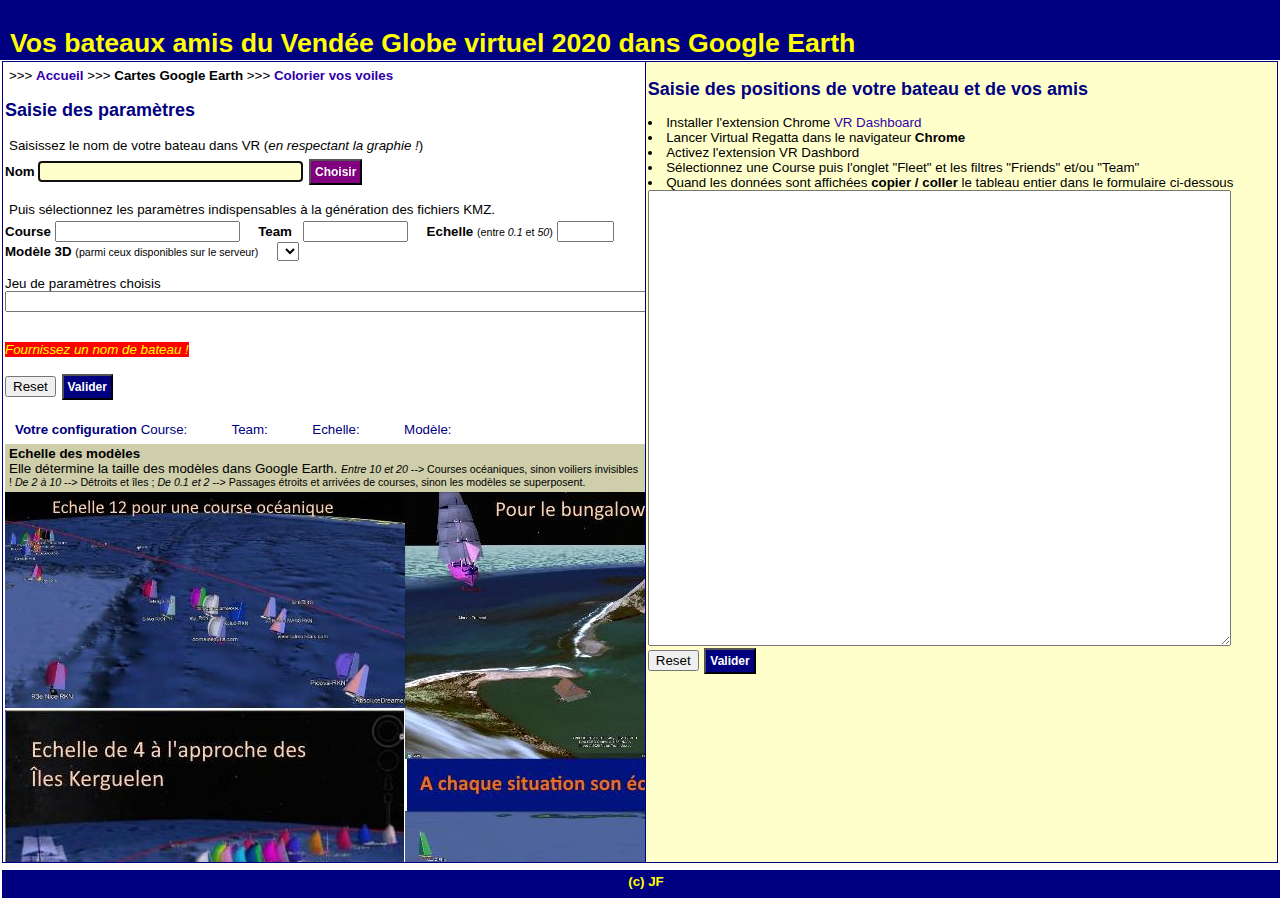
==== cartes_rkn.html @ 95f31a6c "Bug correction" ====
<!DOCTYPE HTML PUBLIC "-//W3C//DTD HTML 4.01 Transitional//EN">
<html>
<head>
<meta http-equiv="content-type" content="text/html; charset=utf-8">
<meta name="Author" content="JF">
<meta name="description" content="Cartes GoogleEarth.">
<meta name="viewport" content="width=device-width, initial-scale=1.0">
<link rel="author" title="Auteur" href="mailto:jean.fruitet@free.fr">
<title>Vos bateaux dans Google Earth</title>
<meta name="ROBOTS" content="none,noarchive">
<link href="select_param.css" rel="stylesheet" type="text/css">
<script src="js/cookies.js"></script>
<script src="js/ajax_loader.js"></script>
<script src="js/cartes_ge.js"></script>
<script src="js/set_params.js"></script>
<script src="js/set_positions.js"></script>
<script src="js/config_server.js"></script> <!-- server configuration :: need to be adapted to the server position (local or remote) -->
</head>
<body onload="get_models3D();">
<div id="bandeauDiv"><h1 class="bandeau">Vos bateaux amis du Vendée Globe virtuel 2020 dans Google Earth</h1></div>
<div id="leftDiv">
<p> &gt;&gt;&gt; <a href="index.html"><b>Accueil</b></a> &gt;&gt;&gt; <b>Cartes Google Earth</b> &gt;&gt;&gt; <a href="color_picker.html"><b>Colorier vos voiles</b></a></p>
<h2>Saisie des paramètres</h2>
<p>Saisissez le nom de votre bateau dans VR (<i>en respectant la graphie !</i>)</p>
<form action="" name="naming" id="naming"  method="post" onsubmit="return get_params();">
<b><label for="nomboat">Nom</label></b>
<input type="text" class="textInput" name="nomboat" id="nomboat" size="30" value=""/>
<input id="submitBtn2" type="submit" name="action2" value="Choisir" />
</form>
<p>Puis sélectionnez les paramètres indispensables à la génération des fichiers KMZ.</p>
<form action="" name="steering" id="steering"  method="post" onsubmit="return (steeringvalidate_params());">
<label for="cCourse"><b>Course</b></label>
<input type="text" name="cCourse" id="cCourse" size="20" maxsize="30" value="" onchange="placerUneValeur(0);"/>
&nbsp; &nbsp;
<label for="cTeam"><b>Team</b></label> &nbsp;
<input type="text" name="cTeam" id="cTeam" size="10" maxsize="30" value="" onchange="placerUneValeur(1);"/>
&nbsp; &nbsp;
<label for="cScale"><b>Echelle</b></label> <span class="small"> (entre <i>0.1</i> et <i>50</i>)</span>
<input type="text" name="cScale" id="cScale" size="4" maxsize="4" value="" onchange="placerUneValeur(2);"/>
<br />
<label for="cModele"><b>Modèle 3D</b></label> <span class="small"> (parmi ceux disponibles sur le serveur)</span>
&nbsp; &nbsp; <select name="cModele" id="cModele" onchange="placerUneValeur(3);">
</select>
<br /><br />
<label for="params">Jeu de paramètres choisis</label>
<br />
<input type="text" name="params" id="params" size="80" maxsize="255" value="" />
<br /><br />
<br /><i><span class="error"><label id="imputvalue"></label></span></i>
<br /><br />
<input type="reset" >
<input id="submitBtn1" type="submit" name="action" value="Valider" />
</form>

<div id="maPalette">
<p align="center"><b>Votre configuration</b>
Course:<label id="lCourse">&nbsp; &nbsp; &nbsp; &nbsp; &nbsp; &nbsp;</label>
Team:<label id="lTeam">&nbsp; &nbsp; &nbsp; &nbsp; &nbsp; &nbsp;</label>
Echelle:<label id="lScale">&nbsp; &nbsp; &nbsp; &nbsp; &nbsp; &nbsp;</label>
Modèle:<label id="lModele">&nbsp; &nbsp; &nbsp; &nbsp; &nbsp; &nbsp;</label>
</p></div>

<div id="ajaxBox"></div>
<div id="myMap"></div>
</div> <!-- left frame -->
<div id="rightDiv">
    <h2>Saisie des positions de votre bateau et de vos amis</h2>
	<li>Installer l'extension Chrome <a target="_blank" href="https://chrome.google.com/webstore/detail/vr-dashboard/amknkhejaogpekncjekiaolgldbejjan?hl=en">VR Dashboard</a></li>
	<li>Lancer Virtual Regatta dans le navigateur <b>Chrome</b></li>
	<li>Activez l'extension VR Dashbord</li>
	<li>Sélectionnez une Course puis l'onglet "Fleet" et les filtres "Friends" et/ou "Team"</li>
	<li>Quand les données sont affichées <b>copier / coller</b> le tableau entier dans le formulaire ci-dessous</li>
    <form action="" name="data" id="data" method="post" onsubmit="return (positions_validate());">
    <textarea cols="70" rows="30" name="liste" id="liste"></textarea>
    <input type="hidden" name="team" id="team" value="" />
	<br />
	<input type="reset" >
	<input id="submitBtn1" type="submit" name="action" value="Valider">
	</form>
<script type="text/javascript">
    document.getElementById("rightDiv").style.backgroundColor =  "#ffffcc";
</script>
</div> <!-- right frame -->


<script type="text/javascript">
	// Ajax Form treatment
  	// Prevent browser default  : do not send form because we use an Ajax call
	document.getElementById("naming").addEventListener("submit", function(event){
    	event.preventDefault()
	});

	document.getElementById("steering").addEventListener("submit", function(event){
    	event.preventDefault()
	});
	
	document.getElementById("data").addEventListener("submit", function(event){
    	event.preventDefault()
	});


    // Find a nomboat
	var cookies = document.cookie;
	if (cookies !== null)
	{
		nomboat = getCookie("rknnomboat");
		if (nomboat.length != 0){
	    	document.naming.nomboat.value = nomboat;
			// console.debug("NOMBOAT: %s",nomboat);
			get_params_boat(nomboat); // Appel Ajax
		}
		course = getCookie("rkncourse");
		team = getCookie("rknteam");
        scale = getCookie("rknscale");
        modele = getCookie("rknmodele");
	}
	if (modele.length != 0)
	{
		document.getElementById('cModele').value = scale;
        setCookie("rknmodele",modele,8);
	}
	if (scale.length != 0)
	{
		document.getElementById('cScale').value = scale;
        setCookie("rknscale",scale,8);
	}
	if (team.length != 0)
	{
		document.getElementById('cTeam').value = team;
        setCookie("rknteam",team,8);
	}
	if (course.length != 0)
	{
		document.getElementById('cCourse').value = course;
        setCookie("rkncourse",course,8);
	}
	if (nomboat.length != 0)
	{
        nomboat = document.naming.nomboat.value;
      	setCookie("rknnomboat",nomboat,8);
	}
	else
	{
        //alert( "Fournissez un nom de bateau !" );
		document.getElementById('imputvalue').innerHTML =  "Fournissez un nom de bateau !";
        document.naming.nomboat.focus() ;
	}
	// Help
    help();
</script>
<div id="baspageDiv"><a class="bandeau" href="mailto:jean.fruitet@free.fr?subject=Cartes GE">(c) JF</a></div>

</body>
</html>
---- select_param.css ----
/* CSS Document */

body,p
{
	font-family: Verdana, Arial, Helvetica, sans-serif;
	font-size: 10pt;
	margin: 2px;
	padding: 2px;
    text-align : left;
}


h1
{
	font-size : x-large;
	font-weight : bold;
	font-style: normal;
	color : Navy;
}

h2
{
	font-size: large;
	font-weight : bold;
	font-style: normal;
	color : Navy;
}

h3
{
	font-size: large;
	font-weight : normal;
	font-style : normal;
	color : Navy;
}

h4
{
	font-size: medium;
	font-weight : bold;
	font-style: normal;
	color : Navy;
}

h5  {
	font-size : small;
	font-weight : bold;
	font-style : italic;
	color : Navy;
}

h6  {
	font-size : x-small;
	font-weight : normal;
	font-style : normal;
	color : Navy;
}

a:link
{
	text-decoration: none;
	color: #3300aa
}

a:visited, active
{
	text-decoration: none;
	color: #3300aa
}

a:hover
{
	text-decoration: underline;
	color: #7700cc
}

span.error {
	color : Yellow;
	background-color  : Red;
}

span.middle {
	font-size: 9pt;
}

.textInput {
	color: navy;
   	background-color : #ffffcc;
}

.textInput2 {
	color: Navy;
   	background-color : White;
}

#submitBtn {
 color: Navy;
 background-color : Yellow;
 font-size: 12px;
 font-weight : bold;
 font-style: normal;
}


#submitBtn1 {
 color: White;
 background-color: Navy;
 font-size: 12px;
 font-weight : bold;
 font-style: normal;
 margin:2px;
 padding:4px;
}


#submitBtn2 {
 color: White;
 background-color: Purple;
 font-size: 12px;
 font-weight : bold;
 font-style: normal;
 margin:2px;
 padding:4px;
}

div#steering {
	clear : both;
 	position:relative;
	width:600px;
	height:400px;
    z-index: 1;
    border:solid 1px navy;
    background-color:#ffffff;
	font-size : 8pt;
    text-align: center;
	margin:1px;
	padding:2px;
}


div#maPalette {
	clear : both;
 	position:relative;
	width:480px;
	height:20px;
    z-index: 1;
    background-color:white;
	color:navy;
	margin:4px;
	padding:2px;
	text-align:center;
}


#leftDiv {
	position:fixed;
    top:60px;
    bottom:36px;
    left:1px;
 	width:50%;
    z-index: 1;
    border: solid 1px Navy;
    background-color:#ffffff;
	color: Black;
	margin:1px;
	padding : 2px;
	white-space : normal;
	overflow: auto;
}

#rightDiv {
	position:fixed;
    top:60px;
    bottom:36px;
    right:1px;
 	width:49%;
    /* height:800px; */

    z-index: 2;
    border: solid 1px Navy;
    background-color:#ffffff;
	color: Black;
	margin:1px;
	padding : 2px;
	white-space : normal;
	overflow: auto;
}

#baspageDiv {
	position:fixed;
	left:0;
	bottom:0;
	width:100%;
    height:20;
	z-index: 0;
	color: White;
	background-color : Navy;
	font-family : sans-serif;
	font-size : 9pt;
	font-weight : normal;
	margin : 2px;
	padding : 4px;
    text-align: center;
	white-space : normal;
}


h1.bandeau{
	font-size: 200%;
	font-weight:bold;
	color:Yellow;
}


#bandeauDiv {
	position:fixed;
	left:0;
	top:0;
    width:100%;
	height:40;
	z-index: 0;
	color: Yellow;
	background-color : Navy;
	font-family : sans-serif;
	font-size: 10pt;
	font-weight : normal;
	margin : 0px;
	padding : 10px;
	white-space : normal;
}

a.bandeau:link  {
	font-family: verdana,sans-serif;
 	font-weight: bold;
 	color: Yellow;
	font-size: 10pt;
    text-decoration: none;
}

a.bandeau:active  {
	font-family: verdana,sans-serif;
 	font-weight: bold;
 	color: Yellow;
	font-size: 10pt;
    text-decoration: none;
}

a.bandeau:visited  {
	font-family: verdana,sans-serif;
 	font-weight: bold;
 	color: Yellow;
	font-size: 10pt;
    text-decoration: none;
}

a.bandeau:hover {
	font-family: verdana,sans-serif;
 	font-weight: bold;
 	color: White;
	font-size: 10pt;
    text-decoration: underline;

}

span.small {
	font-family: Verdana, Arial, Helvetica, sans-serif;
	font-size: 8pt;
}


.button {
  border: none;
  color: white;
  padding: 16px 32px;
  text-align: center;
  text-decoration: none;
  display: inline-block;
  font-size: 16px;
  margin: 4px 2px;
  transition-duration: 0.4s;
  cursor: pointer;
}

.buttongreen {
  background-color: white;
  color: black;
  border: 2px solid #4CAF50;
}

.buttongreen:hover {
  background-color: #4CAF50;
  color: white;
}

.buttonblue {
  background-color: white;
  color: black;
  border: 2px solid #008CBA;
}

.buttonblue:hover {
  background-color: #008CBA;
  color: white;
}
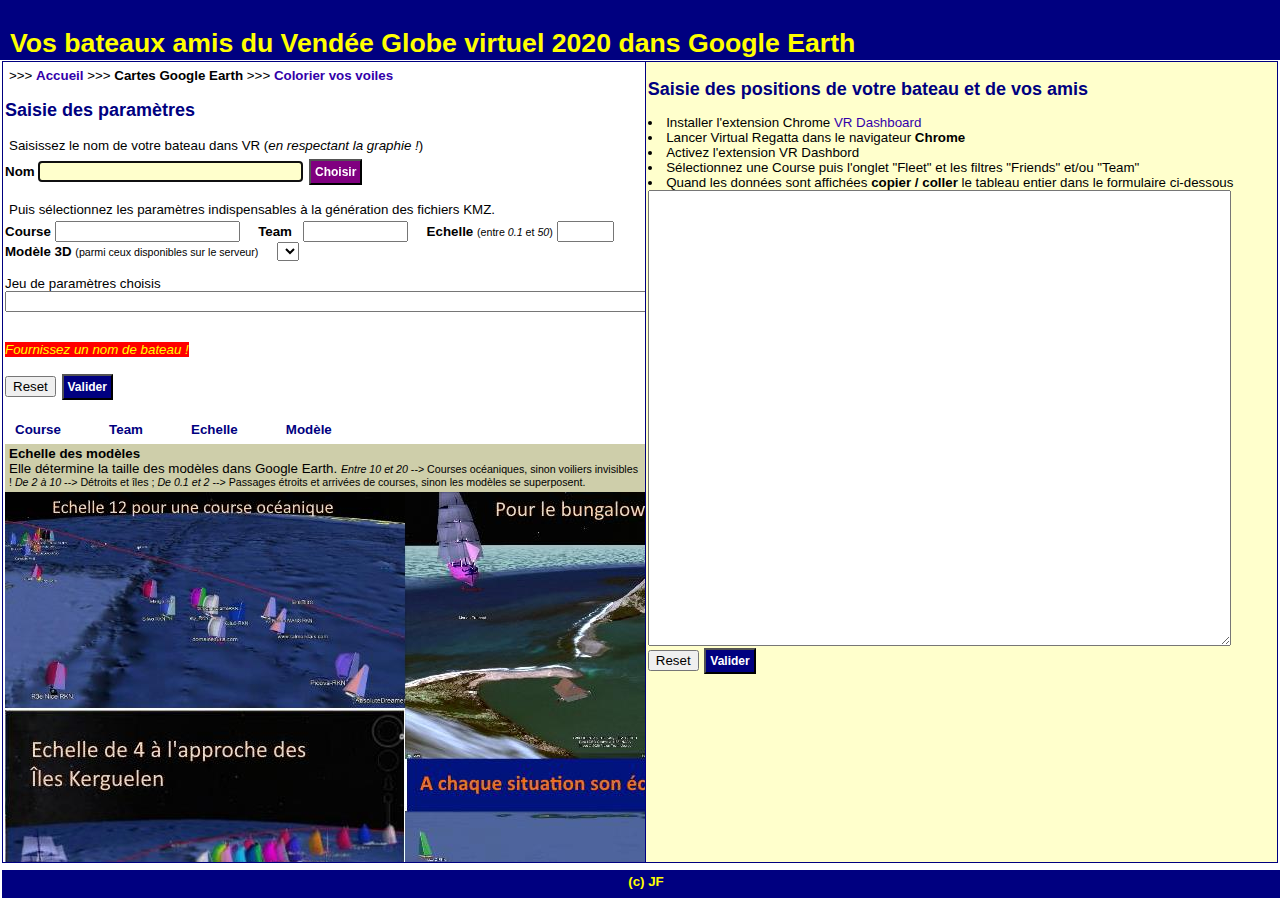
==== commit 0f342f9f: "Signed-off-by: JF44 <jean.fruitet@gmail.com>" ====
--- a/cartes_rkn.html
+++ b/cartes_rkn.html
@@ -30,16 +30,16 @@
 <p>Puis sélectionnez les paramètres indispensables à la génération des fichiers KMZ.</p>
 <form action="" name="steering" id="steering"  method="post" onsubmit="return (steeringvalidate_params());">
 <label for="cCourse"><b>Course</b></label>
-<input type="text" name="cCourse" id="cCourse" size="20" maxsize="30" value="" onchange="placerUneValeur(0);"/>
+<input type="text" name="cCourse" id="cCourse" size="20" maxsize="30" value="" onclick="placerUneValeur(0);" onchange="placerUneValeur(0);" oninput="placerUneValeur(0);"/>
 &nbsp; &nbsp;
 <label for="cTeam"><b>Team</b></label> &nbsp;
-<input type="text" name="cTeam" id="cTeam" size="10" maxsize="30" value="" onchange="placerUneValeur(1);"/>
+<input type="text" name="cTeam" id="cTeam" size="10" maxsize="30" value="" onclick="placerUneValeur(1);" onchange="placerUneValeur(1);" oninput="placerUneValeur(1);"/>
 &nbsp; &nbsp;
 <label for="cScale"><b>Echelle</b></label> <span class="small"> (entre <i>0.1</i> et <i>50</i>)</span>
-<input type="text" name="cScale" id="cScale" size="4" maxsize="4" value="" onchange="placerUneValeur(2);"/>
+<input type="text" name="cScale" id="cScale" size="4" maxsize="4" value="" onclick="placerUneValeur(2);" onchange="placerUneValeur(2);" onchange="placerUneValeur(2);"/>
 <br />
 <label for="cModele"><b>Modèle 3D</b></label> <span class="small"> (parmi ceux disponibles sur le serveur)</span>
-&nbsp; &nbsp; <select name="cModele" id="cModele" onchange="placerUneValeur(3);">
+&nbsp; &nbsp; <select name="cModele" id="cModele" onclick="placerUneValeur(3);"onchange="placerUneValeur(3);">
 </select>
 <br /><br />
 <label for="params">Jeu de paramètres choisis</label>
@@ -53,11 +53,11 @@
 </form>
 
 <div id="maPalette">
-<p align="center"><b>Votre configuration</b>
-Course:<label id="lCourse">&nbsp; &nbsp; &nbsp; &nbsp; &nbsp; &nbsp;</label>
-Team:<label id="lTeam">&nbsp; &nbsp; &nbsp; &nbsp; &nbsp; &nbsp;</label>
-Echelle:<label id="lScale">&nbsp; &nbsp; &nbsp; &nbsp; &nbsp; &nbsp;</label>
-Modèle:<label id="lModele">&nbsp; &nbsp; &nbsp; &nbsp; &nbsp; &nbsp;</label>
+<p align="center">
+<b>Course</b> <label id="lCourse">&nbsp; &nbsp; &nbsp; &nbsp; &nbsp; &nbsp;</label>
+<b>Team</b> <label id="lTeam">&nbsp; &nbsp; &nbsp; &nbsp; &nbsp; &nbsp;</label>
+<b>Echelle</b> <label id="lScale">&nbsp; &nbsp; &nbsp; &nbsp; &nbsp; &nbsp;</label>
+<b>Modèle</b> <label id="lModele">&nbsp; &nbsp; &nbsp; &nbsp; &nbsp; &nbsp;</label>
 </p></div>
 
 <div id="ajaxBox"></div>
--- a/select_param.css
+++ b/select_param.css
@@ -141,7 +141,7 @@
 div#maPalette {
 	clear : both;
  	position:relative;
-	width:480px;
+	width:900px;
 	height:20px;
     z-index: 1;
     background-color:white;
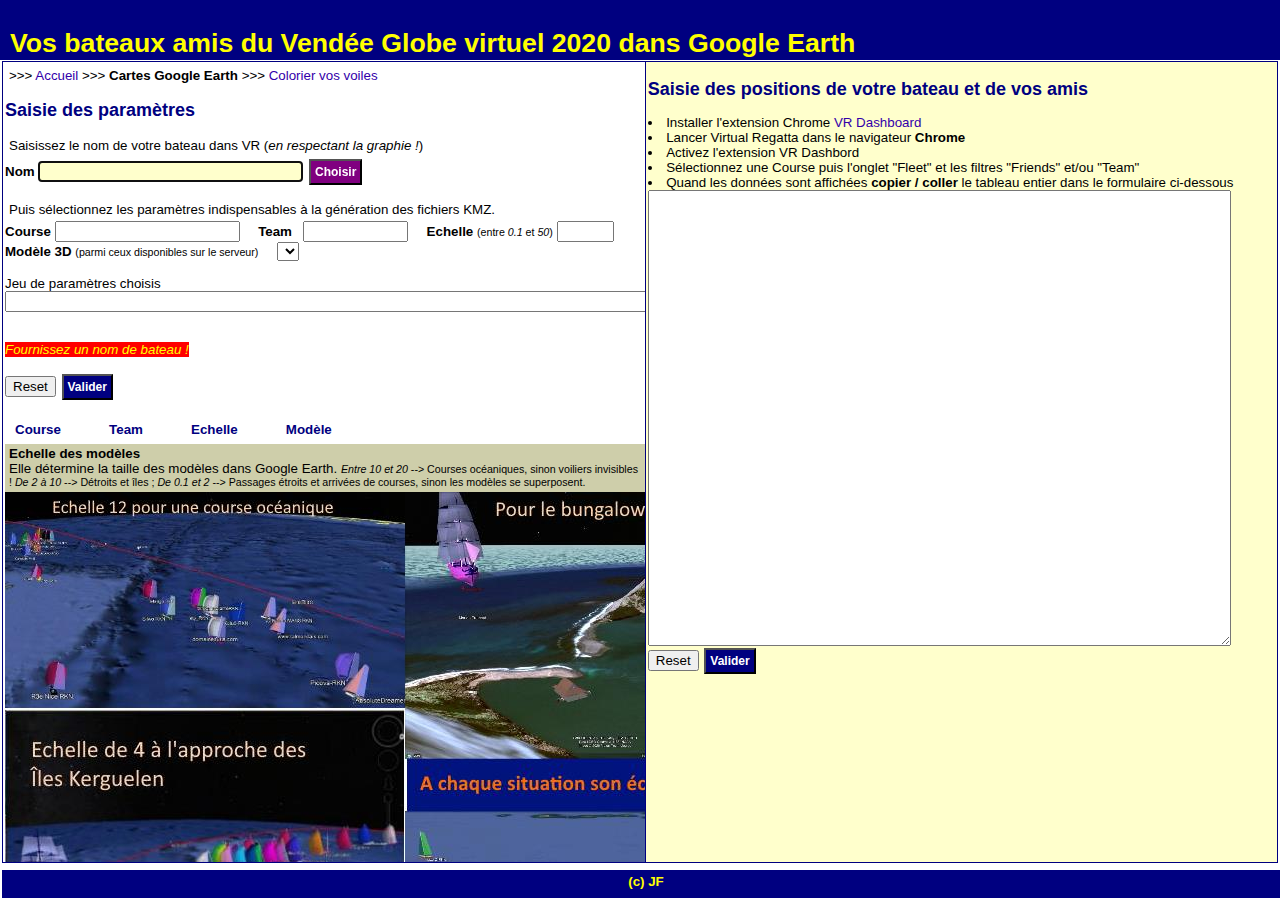
==== commit b7ac59c2: "Cookies management" ====
--- a/cartes_rkn.html
+++ b/cartes_rkn.html
@@ -19,7 +19,7 @@
 <body onload="get_models3D();">
 <div id="bandeauDiv"><h1 class="bandeau">Vos bateaux amis du Vendée Globe virtuel 2020 dans Google Earth</h1></div>
 <div id="leftDiv">
-<p> &gt;&gt;&gt; <a href="index.html"><b>Accueil</b></a> &gt;&gt;&gt; <b>Cartes Google Earth</b> &gt;&gt;&gt; <a href="color_picker.html"><b>Colorier vos voiles</b></a></p>
+<p> &gt;&gt;&gt; <a href="index.html">Accueil</a> &gt;&gt;&gt; <b>Cartes Google Earth</b> &gt;&gt;&gt; <a href="color_picker.html">Colorier vos voiles</a></p>
 <h2>Saisie des paramètres</h2>
 <p>Saisissez le nom de votre bateau dans VR (<i>en respectant la graphie !</i>)</p>
 <form action="" name="naming" id="naming"  method="post" onsubmit="return get_params();">
@@ -106,7 +106,7 @@
 		nomboat = getCookie("rknnomboat");
 		if (nomboat.length != 0){
 	    	document.naming.nomboat.value = nomboat;
-			// console.debug("NOMBOAT: %s",nomboat);
+			console.debug("NOMBOAT: %s",nomboat);
 			get_params_boat(nomboat); // Appel Ajax
 		}
 		course = getCookie("rkncourse");
@@ -134,7 +134,8 @@
 		document.getElementById('cCourse').value = course;
         setCookie("rkncourse",course,8);
 	}
-	if (nomboat.length != 0)
+
+	if (document.naming.nomboat.value)
 	{
         nomboat = document.naming.nomboat.value;
       	setCookie("rknnomboat",nomboat,8);
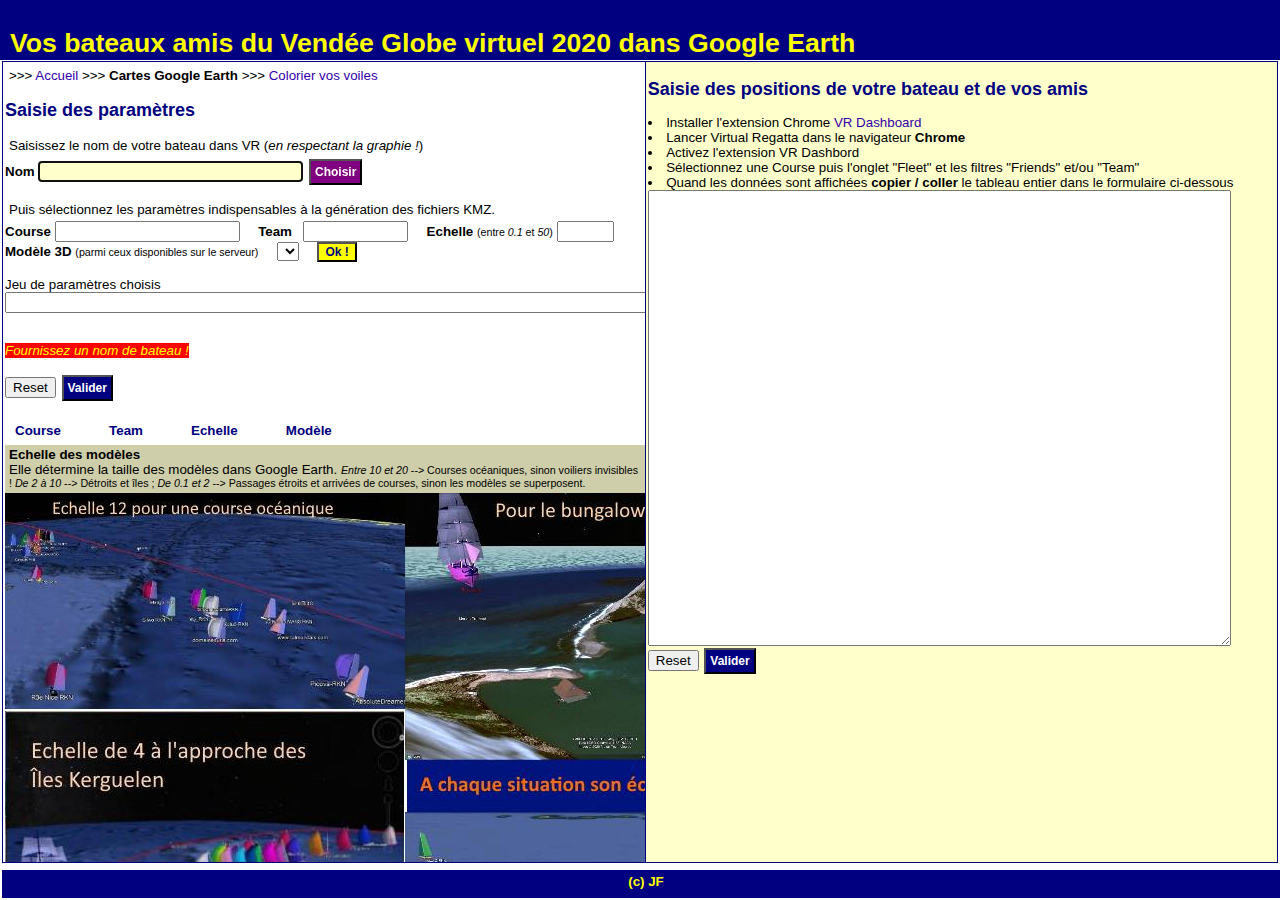
==== commit 82924009: "bug correction" ====
--- a/cartes_rkn.html
+++ b/cartes_rkn.html
@@ -30,17 +30,18 @@
 <p>Puis sélectionnez les paramètres indispensables à la génération des fichiers KMZ.</p>
 <form action="" name="steering" id="steering"  method="post" onsubmit="return (steeringvalidate_params());">
 <label for="cCourse"><b>Course</b></label>
-<input type="text" name="cCourse" id="cCourse" size="20" maxsize="30" value="" onclick="placerUneValeur(0);" onchange="placerUneValeur(0);" oninput="placerUneValeur(0);"/>
+<input type="text" name="cCourse" id="cCourse" size="20" maxsize="30" value=""  onchange="placerUneValeur(0);"/>
 &nbsp; &nbsp;
 <label for="cTeam"><b>Team</b></label> &nbsp;
-<input type="text" name="cTeam" id="cTeam" size="10" maxsize="30" value="" onclick="placerUneValeur(1);" onchange="placerUneValeur(1);" oninput="placerUneValeur(1);"/>
+<input type="text" name="cTeam" id="cTeam" size="10" maxsize="30" value=""  onchange="placerUneValeur(1);" />
 &nbsp; &nbsp;
 <label for="cScale"><b>Echelle</b></label> <span class="small"> (entre <i>0.1</i> et <i>50</i>)</span>
-<input type="text" name="cScale" id="cScale" size="4" maxsize="4" value="" onclick="placerUneValeur(2);" onchange="placerUneValeur(2);" onchange="placerUneValeur(2);"/>
+<input type="text" name="cScale" id="cScale" size="4" maxsize="4" value=""  onchange="placerUneValeur(2);" />
 <br />
 <label for="cModele"><b>Modèle 3D</b></label> <span class="small"> (parmi ceux disponibles sur le serveur)</span>
-&nbsp; &nbsp; <select name="cModele" id="cModele" onclick="placerUneValeur(3);"onchange="placerUneValeur(3);">
+&nbsp; &nbsp; <select name="cModele" id="cModele" onchange="placerUneValeur(3);">
 </select>
+&nbsp; &nbsp; <button type="button" id="submitBtn" onsubmit="return (steeringvalidate_params());">Ok !</button>
 <br /><br />
 <label for="params">Jeu de paramètres choisis</label>
 <br />
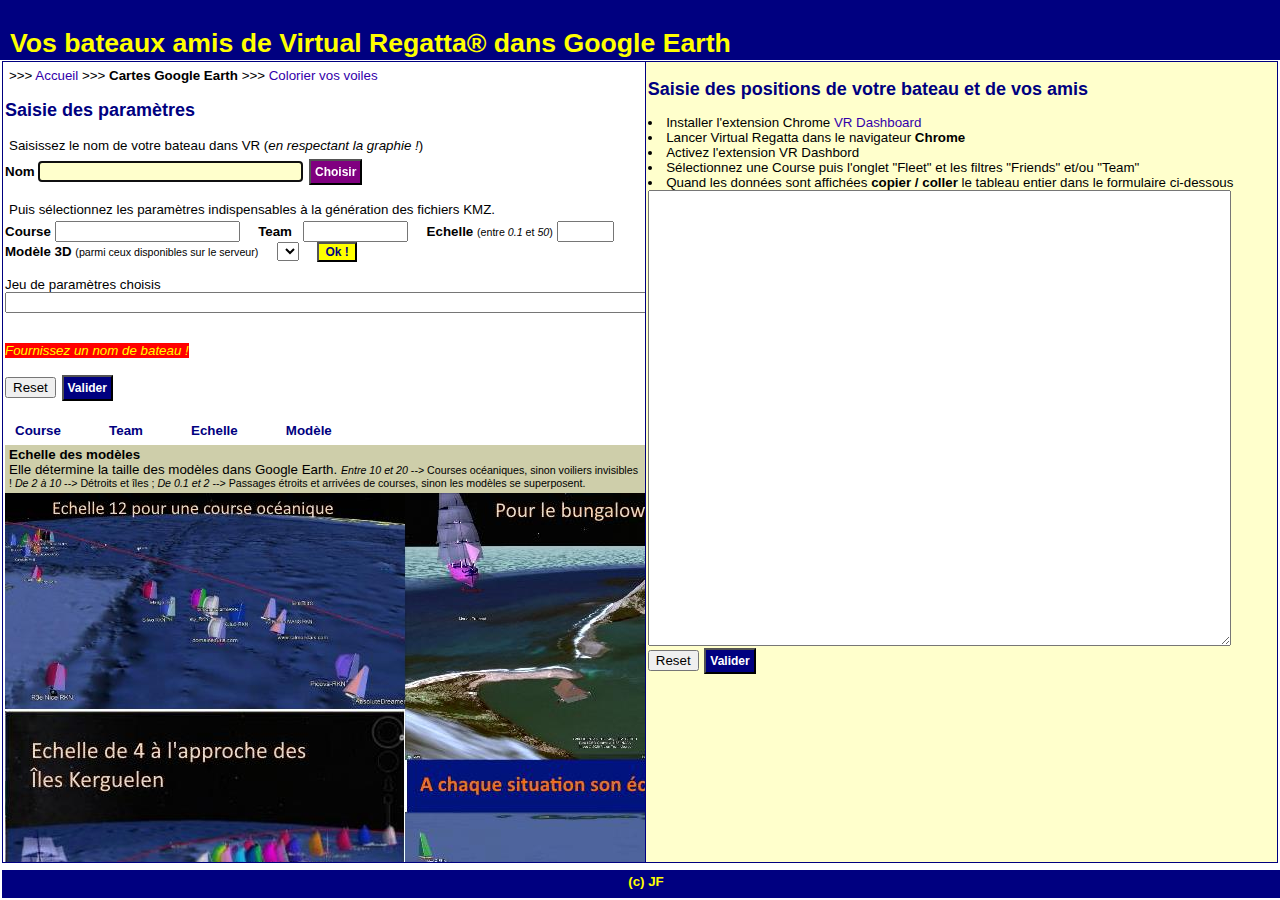
==== commit 87eb3243: "GE version warning" ====
--- a/cartes_rkn.html
+++ b/cartes_rkn.html
@@ -17,7 +17,7 @@
 <script src="js/config_server.js"></script> <!-- server configuration :: need to be adapted to the server position (local or remote) -->
 </head>
 <body onload="get_models3D();">
-<div id="bandeauDiv"><h1 class="bandeau">Vos bateaux amis du Vendée Globe virtuel 2020 dans Google Earth</h1></div>
+<div id="bandeauDiv"><h1 class="bandeau">Vos bateaux amis de Virtual Regatta&reg; dans Google Earth</h1></div>
 <div id="leftDiv">
 <p> &gt;&gt;&gt; <a href="index.html">Accueil</a> &gt;&gt;&gt; <b>Cartes Google Earth</b> &gt;&gt;&gt; <a href="color_picker.html">Colorier vos voiles</a></p>
 <h2>Saisie des paramètres</h2>
@@ -63,6 +63,7 @@
 
 <div id="ajaxBox"></div>
 <div id="myMap"></div>
+<div id="myHelp"></div>
 </div> <!-- left frame -->
 <div id="rightDiv">
     <h2>Saisie des positions de votre bateau et de vos amis</h2>
@@ -105,32 +106,36 @@
 	if (cookies !== null)
 	{
 		nomboat = getCookie("rknnomboat");
-		if (nomboat.length != 0){
+		if (nomboat != ""){
 	    	document.naming.nomboat.value = nomboat;
-			console.debug("NOMBOAT: %s",nomboat);
+			//console.log("NOMBOAT: %s",nomboat);
 			get_params_boat(nomboat); // Appel Ajax
 		}
 		course = getCookie("rkncourse");
 		team = getCookie("rknteam");
         scale = getCookie("rknscale");
         modele = getCookie("rknmodele");
+        //console.log("Cookie : "+ modele+" sélectionné");
 	}
-	if (modele.length != 0)
+
+	if (modele != "")
 	{
-		document.getElementById('cModele').value = scale;
+        //console.log("Cookie : "+ modele+" sélectionné");
+		document.getElementById('cModele').value = modele;
         setCookie("rknmodele",modele,8);
 	}
+
 	if (scale.length != 0)
 	{
 		document.getElementById('cScale').value = scale;
         setCookie("rknscale",scale,8);
 	}
-	if (team.length != 0)
+	if (team != "")
 	{
 		document.getElementById('cTeam').value = team;
         setCookie("rknteam",team,8);
 	}
-	if (course.length != 0)
+	if (course != "")
 	{
 		document.getElementById('cCourse').value = course;
         setCookie("rkncourse",course,8);
